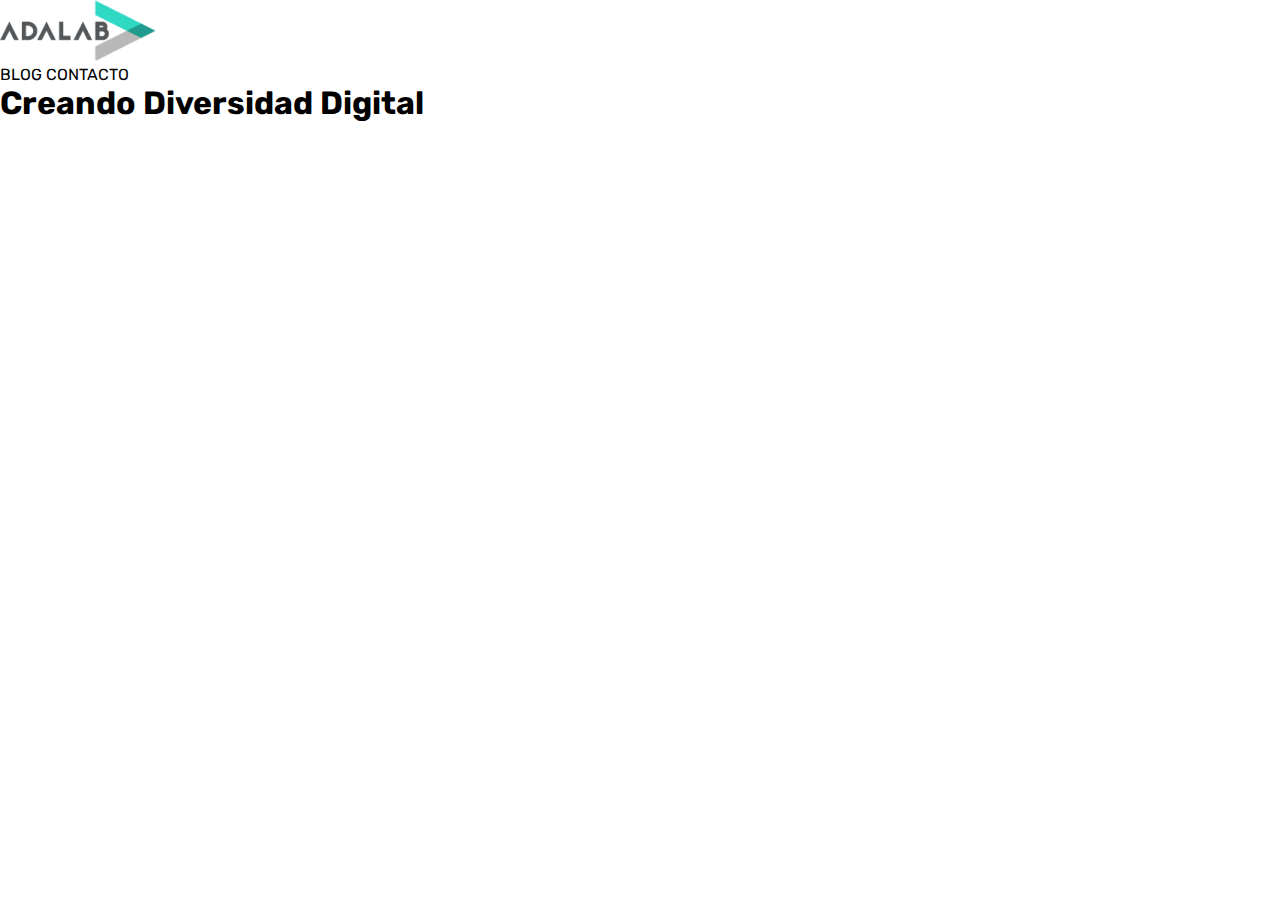
==== index.html @ fd1636c8 "Initial commit" ====
<!DOCTYPE html>
<html lang="es">

<head>
    <meta charset="UTF-8">
    <meta http-equiv="X-UA-Compatible" content="IE=edge">
    <meta name="viewport" content="width=device-width, initial-scale=1.0">
    <title>Evaluación intermedia</title>
</head>
<link rel="preconnect" href="https://fonts.gstatic.com">
<link href="https://fonts.googleapis.com/css2?
family=Rubik:wght@400;700&display=swap" rel="stylesheet">
<link rel="stylesheet" href="./styles/main.css">

<body>
    <header>
        <div>
            <img src="./img/adalab-logo-155x61.png" alt="Logo Adalab">
        </div>

        <nav>
            <span>BLOG</span>
            <span>CONTACTO</span>
        </nav>
    </header>

    <main>
        <h1>Creando Diversidad Digital</h1>

    </main>

</body>

</html>
---- styles/main.css ----
* {
  margin: 0;
  padding: 0;
  box-sizing: border-box;
}

:root {
  font-family: "Rubik", sans-serif;
  --sizeOptions: 16px;
  --sizeTitle: 30px;
  --colorOptions: #4a4a4a;
  --colorTitle: #ffffff;
  --mainColor: #3cdbc0;
}

/* styles header */

/* styles main */

/* Responsive Tablet & Desktop */
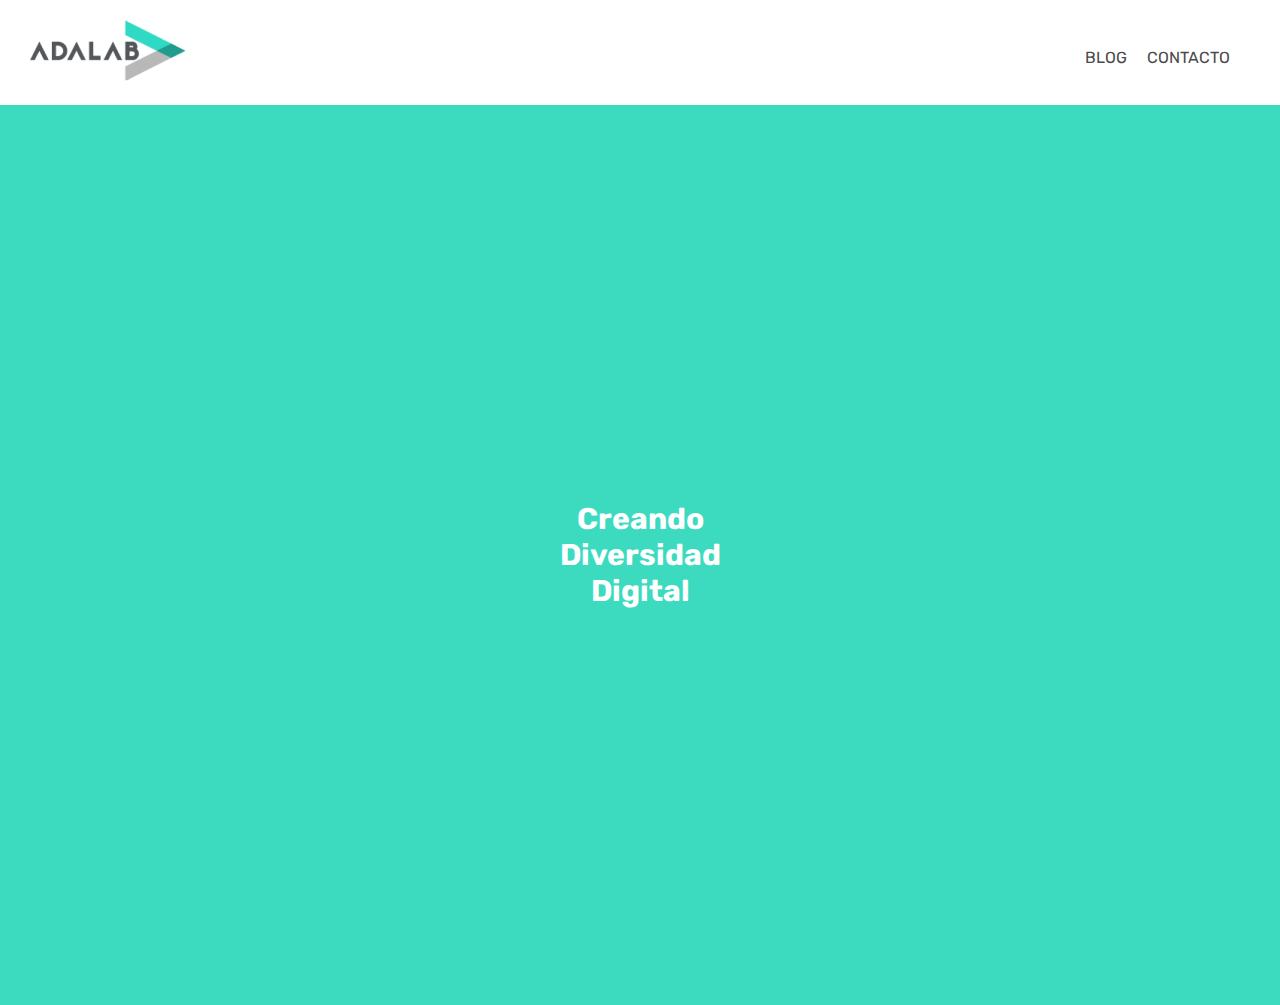
==== commit ca29e638: "Responsive" ====
--- a/index.html
+++ b/index.html
@@ -13,19 +13,25 @@
 <link rel="stylesheet" href="./styles/main.css">
 
 <body>
-    <header>
-        <div>
-            <img src="./img/adalab-logo-155x61.png" alt="Logo Adalab">
+    <header class="header">
+        <div class="logo">
+            <a href="https://adalab.es/" alt="Adalab web">
+                <img src="./img/adalab-logo-155x61.png" alt="Logo Adalab">
+            </a>
         </div>
 
         <nav>
-            <span>BLOG</span>
-            <span>CONTACTO</span>
+            <ul class="menu">
+                <li class="link" href="#">BLOG</li>
+                <li class="link" href="#">CONTACTO</li>
+            </ul>
         </nav>
     </header>
 
-    <main>
-        <h1>Creando Diversidad Digital</h1>
+    <main class="main">
+        <p>Creando</p>
+        <p>Diversidad</p>
+        <p>Digital</p>
 
     </main>
 
--- a/styles/main.css
+++ b/styles/main.css
@@ -14,7 +14,65 @@
 }
 
 /* styles header */
+.header {
+  padding-top: 10px;
+  padding-bottom: 13px;
+  display: flex;
+  flex-direction: column;
+  align-items: center;
+  justify-content: space-between;
+  position: sticky;
+  z-index: 99;
+  top: 0;
+  background-color: #ffffff;
+}
+
+.logo {
+  padding: 10 0 30 0 px;
+  display: flex;
+  align-items: center;
+  justify-content: center;
+  width: 155px;
+}
+
+.link {
+  width: 100%;
+  list-style: none;
+  display: flex;
+  flex-direction: row;
+  text-decoration: none;
+  font-family: inherit;
+  font-size: var(--sizeOptions);
+  color: var(--colorOptions);
+  padding-right: 20px;
+}
+
+.menu {
+  display: flex;
+  padding-top: 10px;
+}
 
 /* styles main */
+.main {
+  height: 100vh;
+  display: flex;
+  flex-direction: column;
+  justify-content: center;
+  align-items: center;
+  background-color: var(--mainColor);
+  font-size: var(--sizeTitle);
+  font-weight: bolder;
+  color: var(--colorTitle);
+}
 
 /* Responsive Tablet & Desktop */
+
+@media all and (min-width: 768px) {
+  .header {
+    flex-direction: row;
+    padding: 20px 30px;
+  }
+  .logo {
+    justify-content: left;
+  }
+}
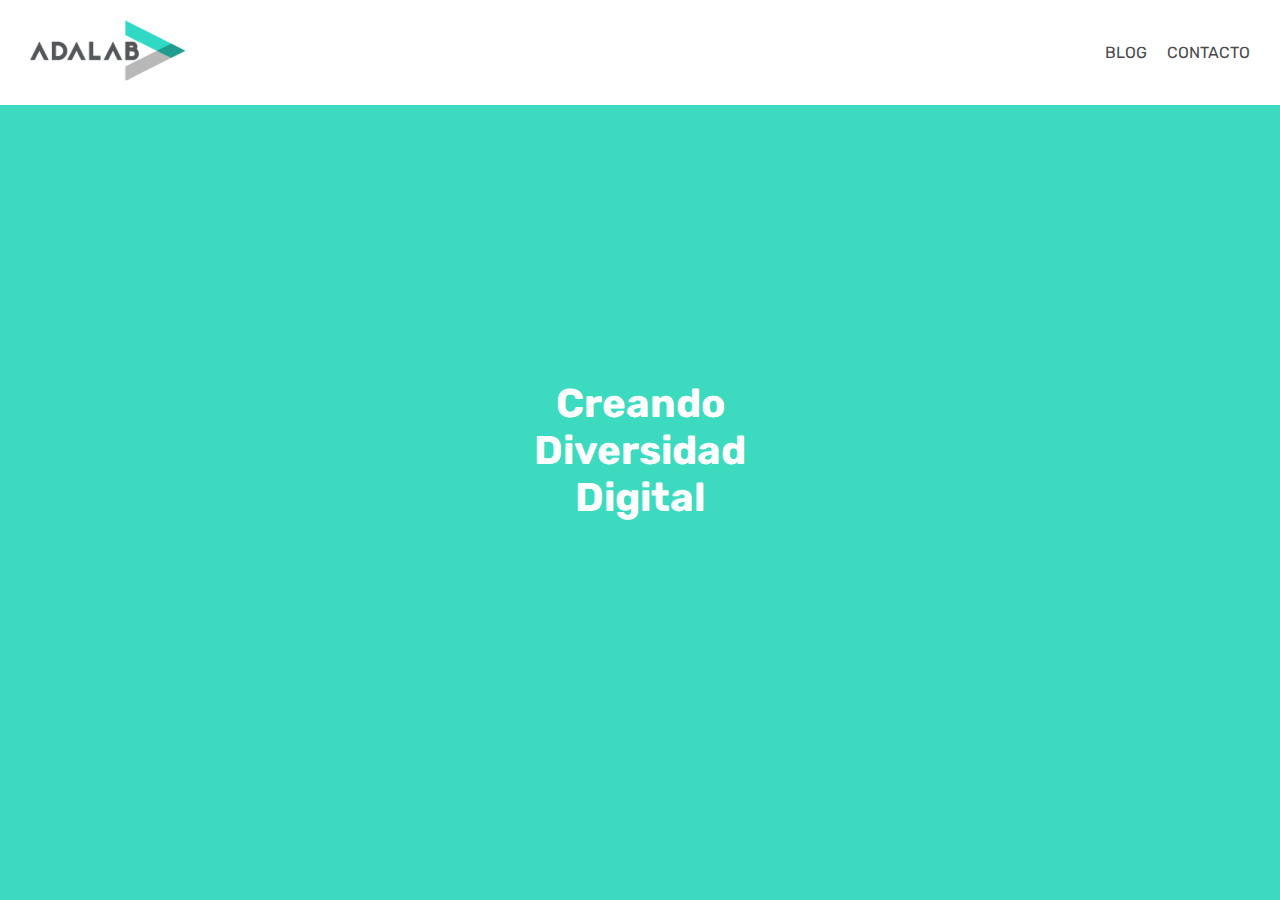
==== commit d3e1a8d0: "Include fixes based on the feedback" ====
--- a/index.html
+++ b/index.html
@@ -6,35 +6,40 @@
     <meta http-equiv="X-UA-Compatible" content="IE=edge">
     <meta name="viewport" content="width=device-width, initial-scale=1.0">
     <title>Evaluación intermedia</title>
+    <link rel="preconnect" href="https://fonts.gstatic.com">
+    <link href="https://fonts.googleapis.com/css2?
+family=Rubik:wght@400;700&display=swap" rel="stylesheet">
+    <link rel="stylesheet" href="./styles/main.css">
 </head>
-<link rel="preconnect" href="https://fonts.gstatic.com">
-<link href="https://fonts.googleapis.com/css2?
-family=Rubik:wght@400;700&display=swap" rel="stylesheet">
-<link rel="stylesheet" href="./styles/main.css">
+
 
 <body>
     <header class="header">
         <div class="logo">
             <a href="https://adalab.es/" alt="Adalab web">
-                <img src="./img/adalab-logo-155x61.png" alt="Logo Adalab">
+                <img src="./img/adalab-logo-155x61.png" alt="Logo Adalab" title="Logo Adalab">
             </a>
         </div>
 
         <nav>
             <ul class="menu">
-                <li class="link" href="#">BLOG</li>
-                <li class="link" href="#">CONTACTO</li>
+                <li class="link">
+                    <a href="https://adalab.es/" alt="Adalab Blog" title="Link Blog">
+                        Blog
+                    </a>
+                </li>
+                <li class="link">
+                    <a href="https://adalab.es/" alt="Adalab Contacto" title="Link Contact">
+                        Contacto
+                    </a>
+                </li>
             </ul>
         </nav>
     </header>
 
     <main class="main">
-        <p>Creando</p>
-        <p>Diversidad</p>
-        <p>Digital</p>
-
+        <h1 class="title">Creando diversidad digital</h1>
     </main>
-
 </body>
 
 </html>--- a/styles/main.css
+++ b/styles/main.css
@@ -2,6 +2,11 @@
   margin: 0;
   padding: 0;
   box-sizing: border-box;
+}
+
+a {
+  text-decoration: none;
+  color: var(--colorOptions);
 }
 
 :root {
@@ -15,20 +20,19 @@
 
 /* styles header */
 .header {
-  padding-top: 10px;
-  padding-bottom: 13px;
+  width: 100%;
   display: flex;
   flex-direction: column;
   align-items: center;
-  justify-content: space-between;
+  top: 0;
+  z-index: 99;
   position: sticky;
-  z-index: 99;
-  top: 0;
   background-color: #ffffff;
+  padding-bottom: 3px;
 }
 
 .logo {
-  padding: 10 0 30 0 px;
+  margin-top: 10px;
   display: flex;
   align-items: center;
   justify-content: center;
@@ -40,39 +44,60 @@
   list-style: none;
   display: flex;
   flex-direction: row;
+  justify-content: space-between;
   text-decoration: none;
+  text-transform: uppercase;
   font-family: inherit;
   font-size: var(--sizeOptions);
   color: var(--colorOptions);
-  padding-right: 20px;
+}
+
+.link a {
+  padding: 10px;
 }
 
 .menu {
   display: flex;
-  padding-top: 10px;
 }
 
 /* styles main */
 .main {
-  height: 100vh;
+  height: 100%;
   display: flex;
-  flex-direction: column;
   justify-content: center;
   align-items: center;
   background-color: var(--mainColor);
-  font-size: var(--sizeTitle);
-  font-weight: bolder;
+  width: 100%;
+  position: absolute;
+  top: 0;
+}
+
+.title {
+  width: 11ch;
+  word-spacing: 100vw;
+  font-family: "Rubik", sans-serif;
+  font-size: 30px;
+  text-align: center;
+  text-transform: capitalize;
   color: var(--colorTitle);
 }
 
 /* Responsive Tablet & Desktop */
-
 @media all and (min-width: 768px) {
   .header {
     flex-direction: row;
-    padding: 20px 30px;
+    padding-top: 20px;
+    padding-bottom: 20px;
+    padding-left: 30px;
+    padding-right: 20px;
+    justify-content: space-between;
   }
   .logo {
+    margin-top: 0;
     justify-content: left;
   }
+  .title {
+    font-family: inherit;
+    font-size: 40px;
+  }
 }
